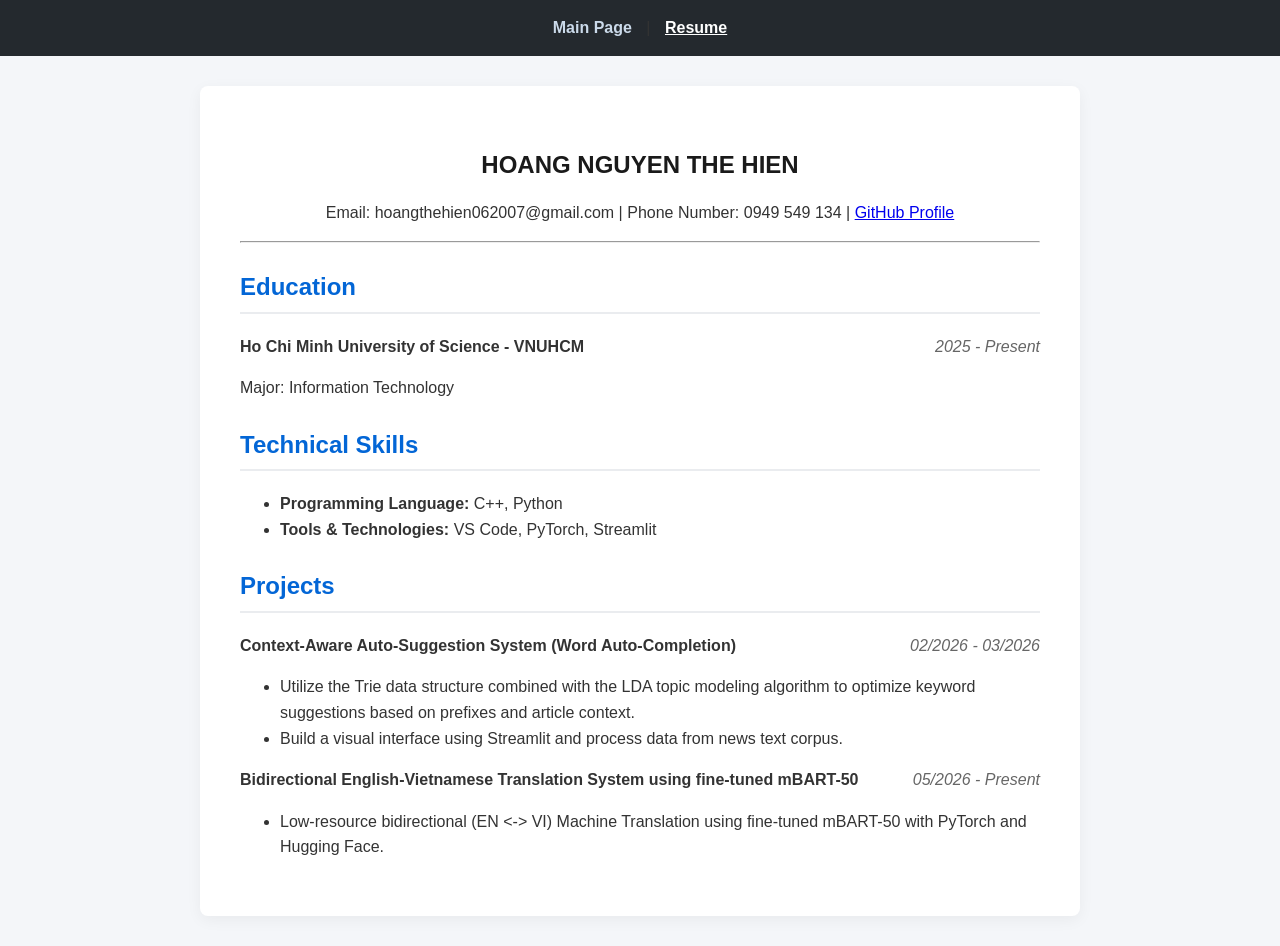
==== resume.html @ 4fbb3aa0 "Building Resume" ====
<!DOCTYPE html>
<html lang="en">
<head>
    <meta charset="UTF-8">
    <meta name="viewport" content="width=device-width, initial-scale=1.0">
    <title>Resume</title>
    <link rel="stylesheet" href="css/style.css">
</head>
<body>
    <header class="no-print">
        <nav>
            <a href="index.html">Main Page</a> | 
            <a href="resume.html" class="active">Resume</a>
        </nav>
    </header>

    <main class="resume-container">
        <!-- General Information -->
        <section class="resume-header">
            <h1>HOANG NGUYEN THE HIEN</h1>
            <p>Email: hoangthehien062007@gmail.com | Phone Number: 0949 549 134 | <a href="#">GitHub Profile</a></p>
        </section>

        <hr>

        <!-- Education -->
        <section>
            <h2>Education</h2>
            <div class="item">
                <strong>Ho Chi Minh University of Science - VNUHCM</strong>
                <span class="date">2025 - Present</span>
                <p>Major: Information Technology</p>
            </div>
        </section>

        <!-- Skills -->
        <section>
            <h2>Technical Skills</h2>
            <ul>
                <li><strong>Programming Language:</strong> C++, Python</li>
                <li><strong>Tools & Technologies:</strong> VS Code, PyTorch, Streamlit</li>
            </ul>
        </section>

        <!-- Projects -->
        <section>
            <h2>Projects</h2>
            <div class="item">
                <strong>Context-Aware Auto-Suggestion System (Word Auto-Completion)</strong>
                <span class="date">02/2026 - 03/2026</span>
                <ul>
                    <li>Utilize the Trie data structure combined with the LDA topic modeling algorithm to optimize keyword suggestions based on prefixes and article context.</li>
                    <li>Build a visual interface using Streamlit and process data from news text corpus.</li>
                </ul>
            </div>

            <div class="item">
                <strong>Bidirectional English-Vietnamese Translation System using fine-tuned mBART-50</strong>
                <span class="date">05/2026 - Present</span>
                <ul>
                    <li>Low-resource bidirectional (EN <-> VI) Machine Translation using fine-tuned mBART-50 with PyTorch and Hugging Face.</li>   
                </ul>
            </div>
        </section>
    </main>
</body>
</html>
---- css/style.css ----
/* General Interface */
body {
    font-family: 'Segoe UI', Tahoma, Geneva, Verdana, sans-serif;
    line-height: 1.6;
    margin: 0;
    padding: 0;
    background-color: #f4f6f9;
    color: #333;
}

header {
    background-color: #24292e;
    padding: 15px;
    text-align: center;
}

header a {
    color: #cbdaea;
    text-decoration: none;
    margin: 0 10px;
    font-weight: bold;
}

header a.active, header a:hover {
    color: #ffffff;
    text-decoration: underline;
}

.container, .resume-container {
    max-width: 800px;
    margin: 30px auto;
    background: #fff;
    padding: 40px;
    border-radius: 8px;
    box-shadow: 0 4px 15px rgba(0,0,0,0.05);
}

/* Resume Configuration */
.resume-header {
    text-align: center;
}

.resume-header h1 {
    margin-bottom: 5px;
    color: #1a1a1a;
}

h2 {
    color: #0366d6;
    border-bottom: 2px solid #eaecef;
    padding-bottom: 5px;
    margin-top: 25px;
}

.item {
    margin-bottom: 15px;
    position: relative;
}

.date {
    float: right;
    color: #666;
    font-style: italic;
}

footer {
    text-align: center;
    padding: 20px;
    font-size: 0.9em;
    color: #6a737d;
}

@media print {
    body { background: white; color: black; }
    .no-print { display: none; }
    .resume-container { box-shadow: none; padding: 0; margin: 0; max-width: 100%; }
    h2 { border-bottom: 1px solid #333; color: black; }
}
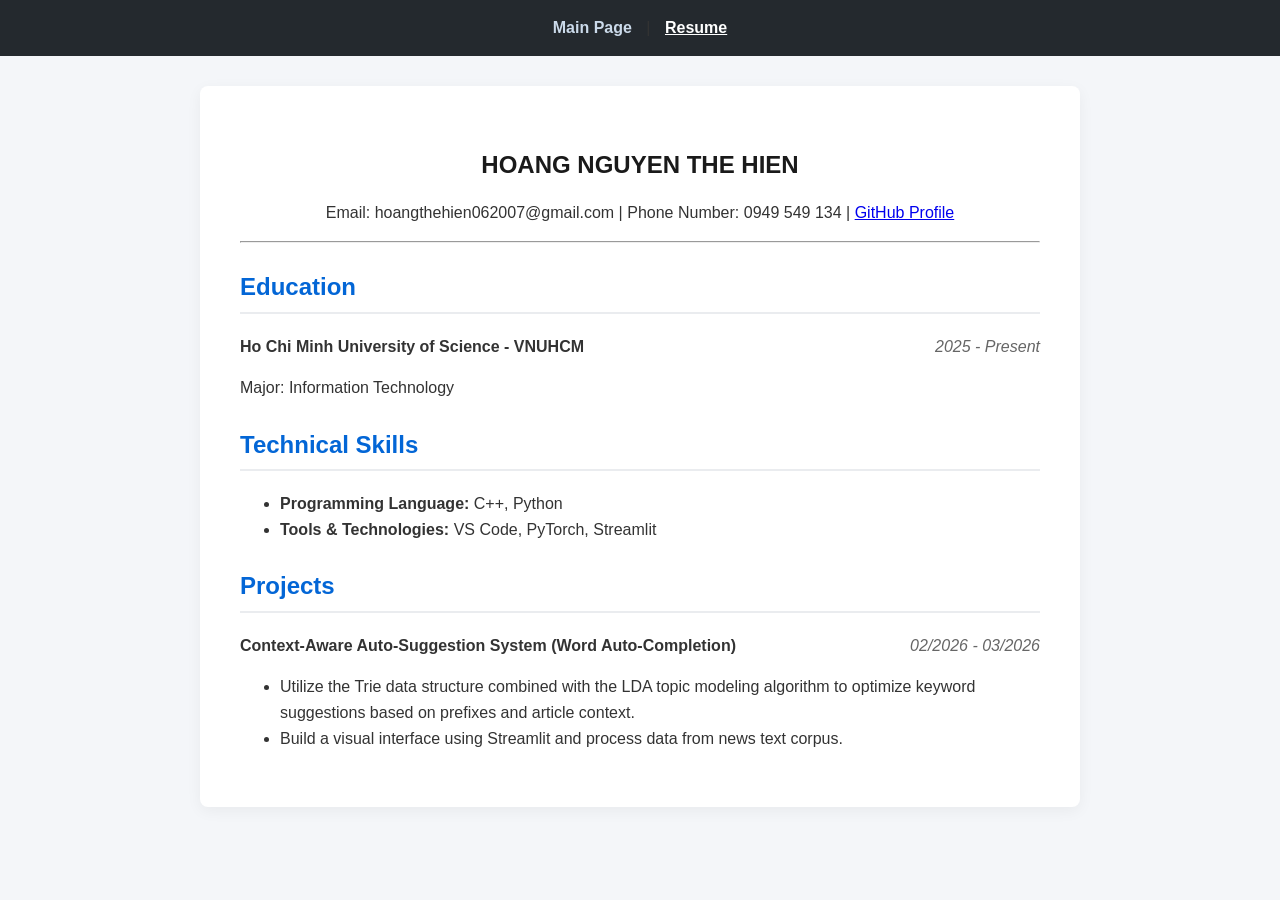
==== commit 7cb81905: "Adjust resume" ====
--- a/resume.html
+++ b/resume.html
@@ -54,14 +54,7 @@
                 </ul>
             </div>
 
-            <div class="item">
-                <strong>Bidirectional English-Vietnamese Translation System using fine-tuned mBART-50</strong>
-                <span class="date">05/2026 - Present</span>
-                <ul>
-                    <li>Low-resource bidirectional (EN <-> VI) Machine Translation using fine-tuned mBART-50 with PyTorch and Hugging Face.</li>   
-                </ul>
-            </div>
         </section>
     </main>
 </body>
-</html>+</html>
